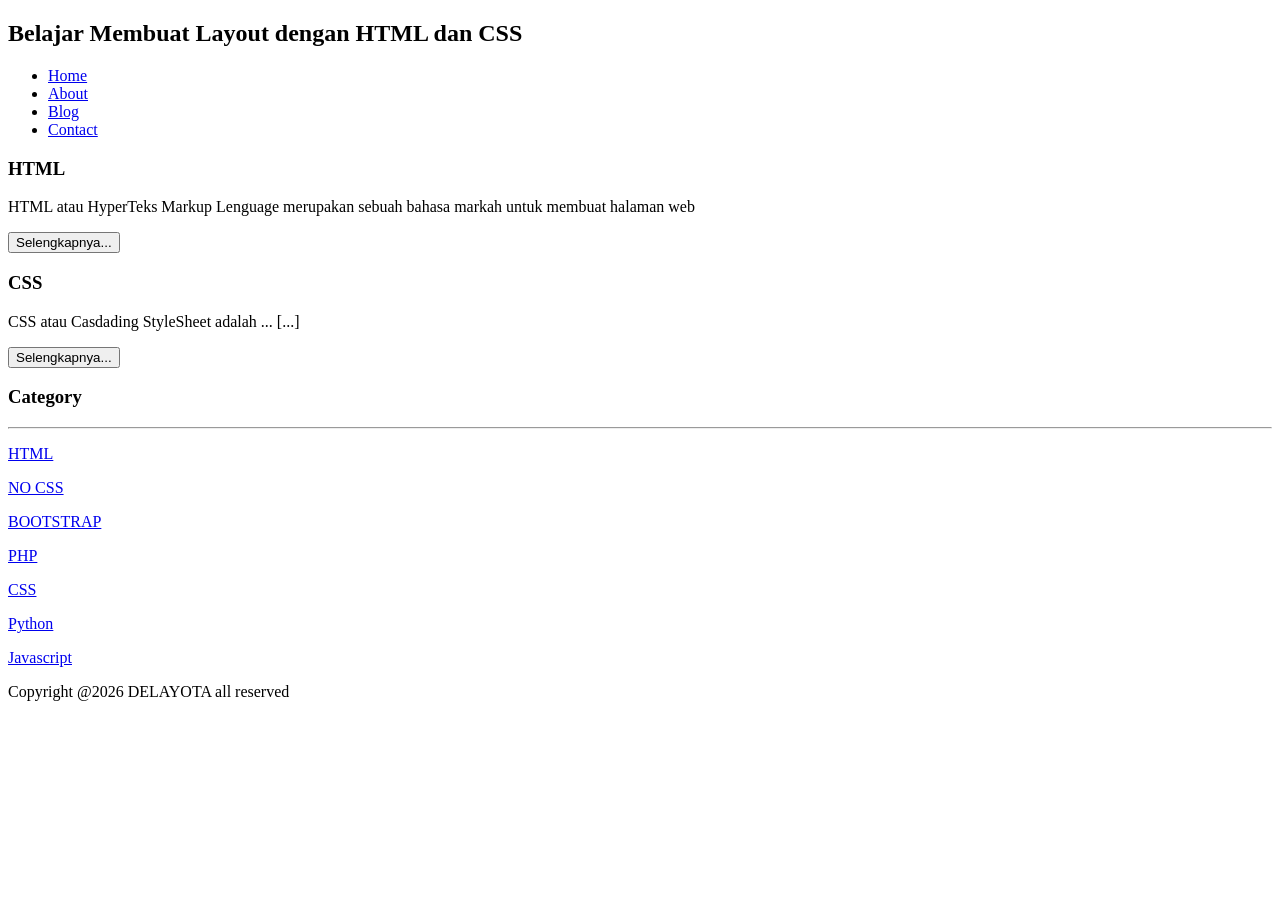
==== index.html @ 27d9fe83 "Update index.html" ====
<!Doctype HTML>
  <head>
    <title> INTER(Info Terkini </title>
    <link rel="stylesheet" href="style.css">
  </head>
  <body>
      <div class="header">
        <div class="jarak">
            <h2>Belajar Membuat Layout dengan HTML dan CSS</h2>
        </div>
      </div>
      <div class="menu">
        <ul>
            <li><a href="index.html">Home</a></li>
            <li><a href="about.html">About</a></li>
            <li><a href="blog.html">Blog</a></li>
            <li><a href="#">Contact</a></li>
        </ul>
      </div>
    <!-- CONTENT -->
<div class="content">
    <div class="jarak">

        <!-- kiri -->
        <div class="kiri">
            <!-- blog -->
            <div class="border">
                <div class="jarak">
                    <h3>HTML</h3>
                    <p>HTML atau HyperTeks Markup Lenguage merupakan sebuah bahasa markah untuk membuat halaman web</p>
                    <button class="btn">Selengkapnya...</button>
                </div>
            </div>

            <div class="border">
                <div class="jarak">
                    <h3>CSS</h3>
                    <p>CSS atau Casdading StyleSheet adalah ... [...]</p>
                    <button class="btn">Selengkapnya...</button>
                </div>
            </div>
            <!-- end blog -->
        </div>
        <!-- kiri -->

        <!-- kanan -->
        <div class="kanan">
            <div class="jarak">
                <h3>Category</h3>
                <hr>
                <p><a href="#" class="undecor">HTML</a></p>
                <p><a href="#" class="undecor">NO CSS</a></p>
                <p><a href="#" class="undecor">BOOTSTRAP</a></p>
                <p><a href="#" class="undecor">PHP</a></p>
                <p><a href="#" class="undecor">CSS</a></p>
                <p><a href="#" class="undecor">Python</a></p>
                <p><a href="#" class="undecor">Javascript</a></p>
            </div>
        </div>
        <!-- kanan -->

    </div>
</div>

<div class="footer">
    <div class="jarak">
        <p>Copyright @2026 DELAYOTA all reserved</p>
    </div>
</div>

</body>
</html>
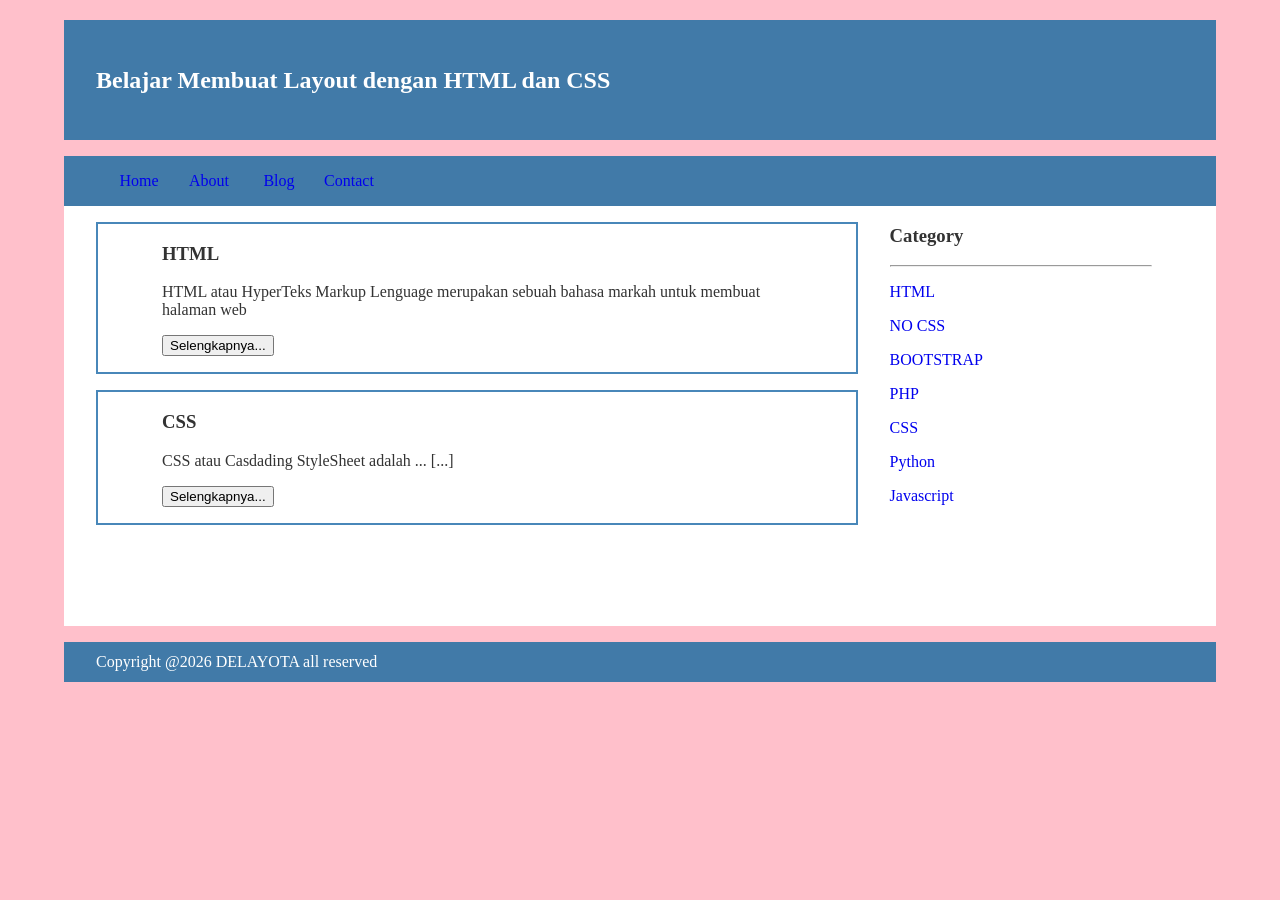
==== commit 4ce655a9: "Update index.html" ====
--- a/index.html
+++ b/index.html
@@ -1,6 +1,6 @@
 <!Doctype HTML>
   <head>
-    <title> INTER(Info Terkini </title>
+    <title> INTERDEL(Info Terkini Delayota) </title>
     <link rel="stylesheet" href="style.css">
   </head>
   <body>
--- a/style.css
+++ b/style.css
@@ -0,0 +1,95 @@
+body{
+    background-color:#ffc0cb;
+    color:#333;
+    width:100%;
+    font-family:"Times New Roman", Times, serif;
+    margin:0 auto;
+}
+
+.header{
+    width:90%;
+    margin:auto;
+    height:120px;
+    line-height:120px;
+    background:#417aa8;
+    color:#fff;
+}
+
+.menu{
+    background-color:#417aa8;
+    height:50px;
+    line-height:50px;
+    position:relative;
+    width:90%;
+    margin:0 auto;
+    padding:0 auto;
+}
+
+.jarak{
+    padding:0 2pc;
+}
+
+.menu ul {
+    list-style:none;
+}
+
+.menu ul li a {
+    float:left;
+    width:70px;
+    display:block;
+    text-align:center;
+    color:FFF;
+    text-decoration:none;
+}
+
+.menu ul li a:hover {
+    background-color:#4b88bb;
+    display:block;
+}
+
+.content{
+    width:90%;
+    margin:auto;
+    height:420px;
+    padding:0.1px;
+    background:#fff;
+    color:#333;
+}
+
+.border{
+    border:2px solid #4887b9;
+    margin-top:1pc;
+    padding-bottom:1pc;
+    padding-left:2pc;
+    padding-right:2pc;
+}
+
+.kiri{
+    width:70%;
+    float:left;
+    margin:auto;
+    background:#fff;
+    height:420px;
+}
+
+.kanan{
+    width:30%;
+    float:left;
+    margin:auto;
+    background:#fff;
+    height:420px;
+}
+
+.undecor{
+    text-decoration:none;
+}
+
+.footer{
+    width:90%;
+    margin:auto;
+    height:40px;
+    line-height:40px;
+    background:#417aa8;
+    color:#fff;
+    margin-bottom:1pc;
+}
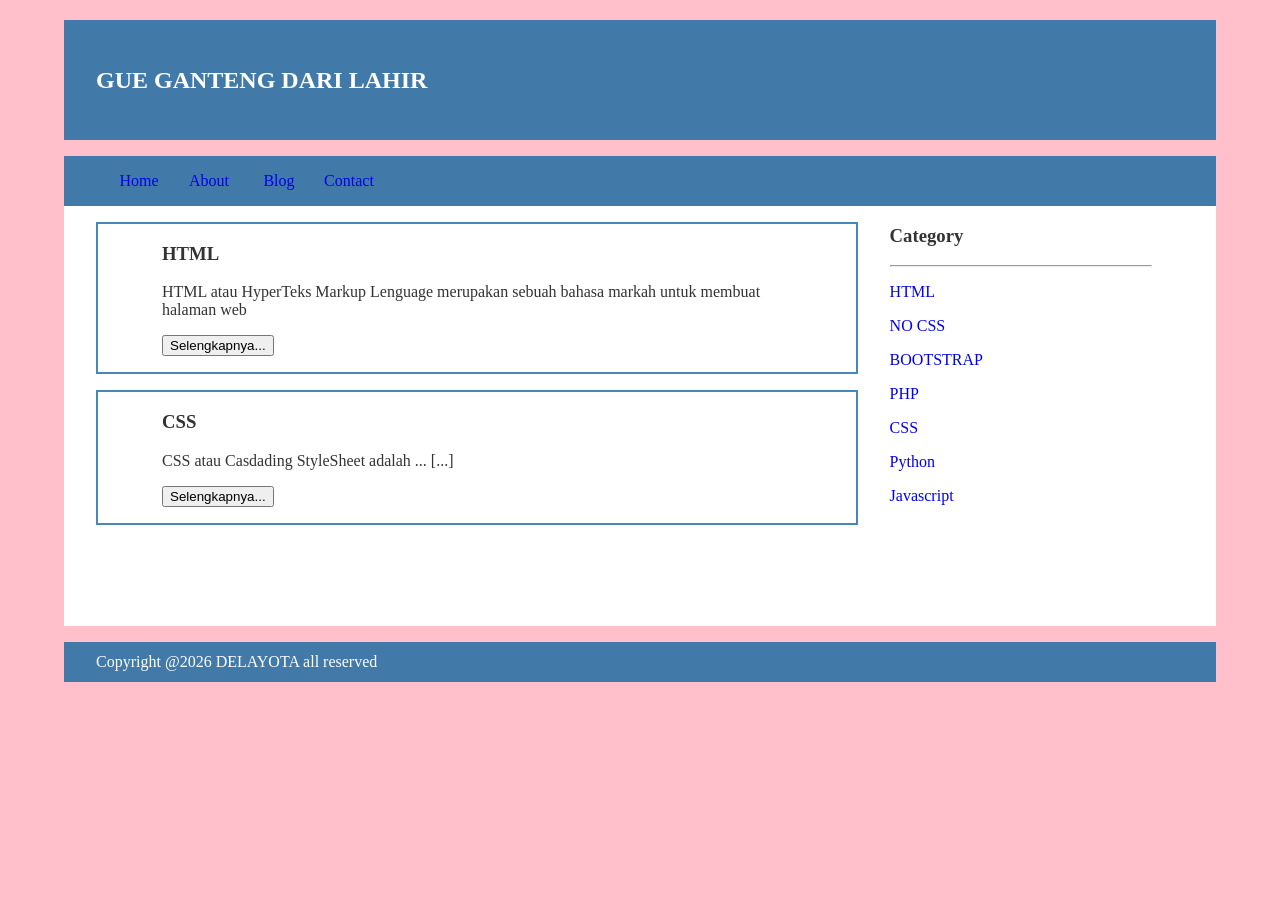
==== commit 5dd984e1: "Update index.html" ====
--- a/index.html
+++ b/index.html
@@ -6,7 +6,7 @@
   <body>
       <div class="header">
         <div class="jarak">
-            <h2>Belajar Membuat Layout dengan HTML dan CSS</h2>
+            <h2>GUE GANTENG DARI LAHIR</h2>
         </div>
       </div>
       <div class="menu">
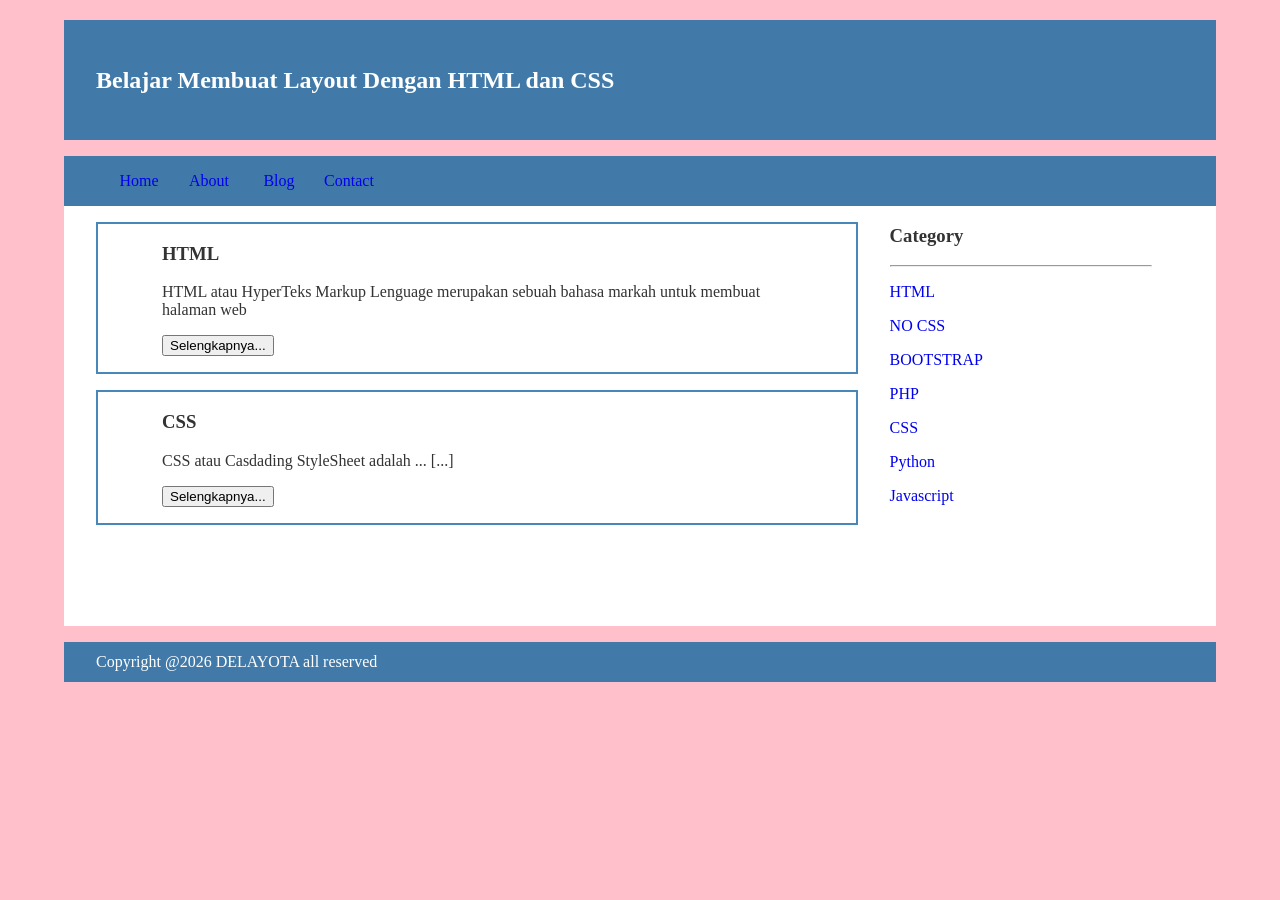
==== commit 9fca383f: "Update index.html" ====
--- a/index.html
+++ b/index.html
@@ -6,7 +6,7 @@
   <body>
       <div class="header">
         <div class="jarak">
-            <h2>GUE GANTENG DARI LAHIR</h2>
+            <h2>Belajar Membuat Layout Dengan HTML dan CSS</h2>
         </div>
       </div>
       <div class="menu">
